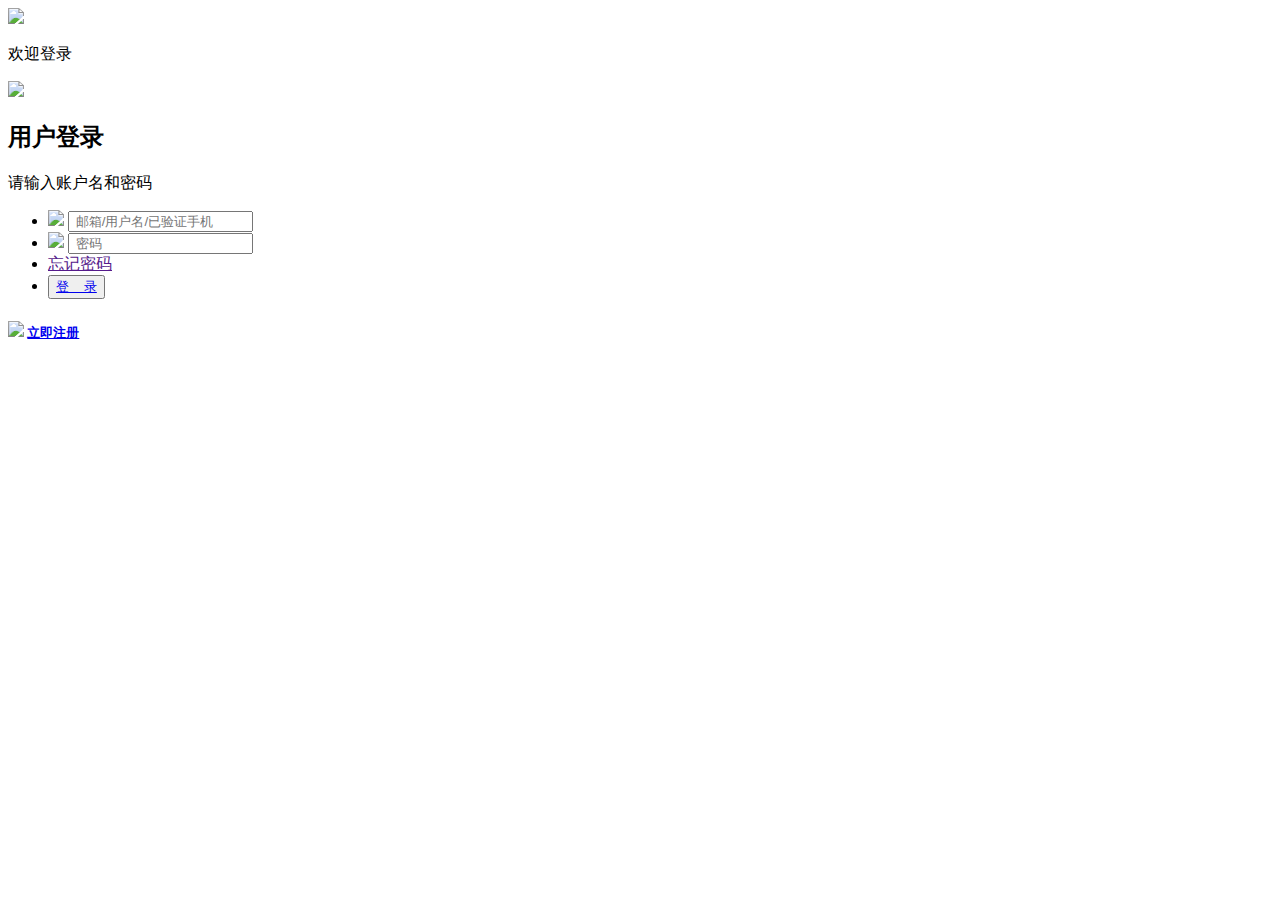
==== mall-passport-web/src/main/resources/templates/index.html @ df5fb2c7 "12.05  17:00" ====
<!DOCTYPE html>
<html lang="en"  xmlns="http://www.w3.org/1999/xhtml" xmlns:th="http://www.thymeleaf.org">
	<head>
		<meta charset="utf-8" />
		<link rel="stylesheet" type="text/css" href="/css/gm1.css"/>
		<script src="/js/jquery-3.1.1.min.js" type="text/javascript" charset="utf-8"></script>
		<title>登录</title>
	</head>
	<body>
		<!--顶部logo-->

		<header>
			<a href="http://www.baidu.com"><img src="/img/logo1.jpg"/></a><p>欢迎登录</p>
 
		</header>
		
		<div class="top-2">
			<div class="top-2a">
				 
				<p> </p>
			</div>
		</div>
		
		<!--大图-->
		<div class="top-3">
			<div class="img_1">
				<img src="/img/5731485aN1134b4f0.jpg"/>
			</div>
			<div id="sign">
 
				<div class="si_cen">
					<h2 class="act btn1">用户登录</h2>
					 
				</div>
 
				<div class="si_bom1 tab" style="display: block;">
					<div  class="error">
						请输入账户名和密码
					</div>

					<form id="loginForm" action="./login" method="post">
					<ul>
						<li class="top_1">
							<img src="/img/user_03.png" class="err_img1"/>

							<input type="text" name="loginName" placeholder=" 邮箱/用户名/已验证手机"  class="user"/>
						</li>
						<li>
							<img src="/img/user_06.png" class="err_img2"/>
							<input type="password" name="passwd" placeholder=" 密码" class="password"/>

						</li>
						<li class="bri">
							<a href="">忘记密码</a>
						</li>
						<li class="ent"><button id="btn2" type="button" class="btn2"><a href="javascript:submitLogin();" class="a">登 &nbsp; &nbsp;录</a></button></li>

					</ul>
						<input type="hidden" id="originUrl" name="originUrl" th:value="${originUrl}"/>
					</form>
				</div>
			<div class="si_out">
 
				<h5 class="rig">
						<img src="/img/4de5019d2404d347897dee637895d02b_25.png"/>
						<span><a href="#">立即注册</a></span>
					</h5>
			</div>
			</div>
		</div>

		
		<!--底部-->
		 
		
	</body>
	<script language="JavaScript">

			
			var btn2=document.getElementsByClassName('btn2')[0];
			var user=document.getElementsByClassName('user')[0];
			var pass=document.getElementsByClassName('password')[0];
			var err=document.getElementsByClassName('error')[0];

			var err_img1=document.getElementsByClassName('err_img1')[0];

			var err_img2=document.getElementsByClassName('err_img2')[0];
		 
			
			
			
			
			 user.onfocus=function(){
                 
                user.style.border='1px solid #999';

		 }

            pass.onfocus=function(){
                
                pass.style.border='1px solid #999';
            }
            user.onblur=function(){
                 
                user.style.border='1px solid green';
            }
            pass.onblur=function(){
                
                pass.style.border='1px solid green';
            }
	</script>
</html>
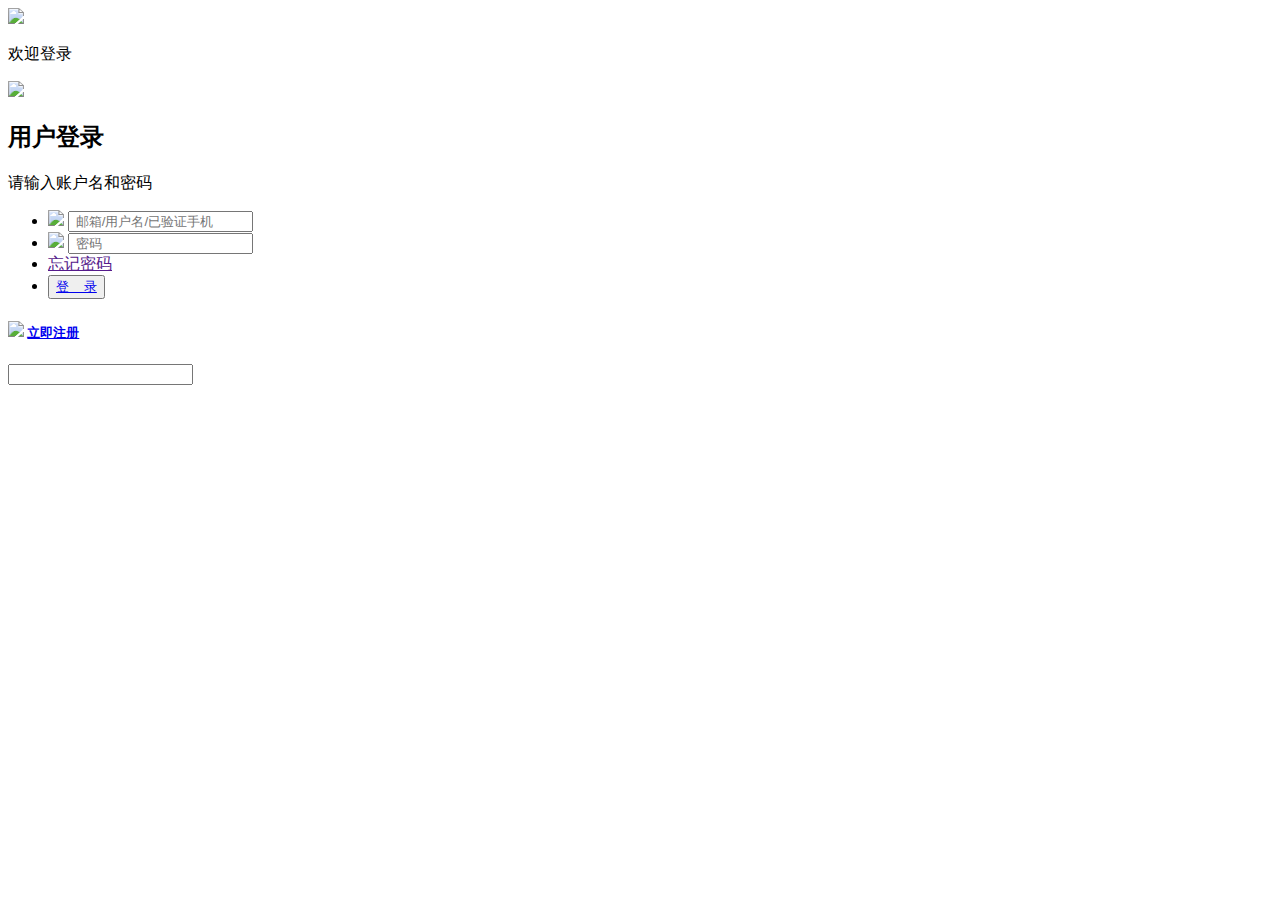
==== commit 9aee1ad4: "12.06  17:00" ====
--- a/mall-passport-web/src/main/resources/templates/index.html
+++ b/mall-passport-web/src/main/resources/templates/index.html
@@ -1,112 +1,126 @@
 <!DOCTYPE html>
-<html lang="en"  xmlns="http://www.w3.org/1999/xhtml" xmlns:th="http://www.thymeleaf.org">
-	<head>
-		<meta charset="utf-8" />
-		<link rel="stylesheet" type="text/css" href="/css/gm1.css"/>
-		<script src="/js/jquery-3.1.1.min.js" type="text/javascript" charset="utf-8"></script>
-		<title>登录</title>
-	</head>
-	<body>
-		<!--顶部logo-->
+<html lang="en" xmlns="http://www.w3.org/1999/xhtml" xmlns:th="http://www.thymeleaf.org">
+<head>
+    <meta charset="utf-8"/>
+    <link rel="stylesheet" type="text/css" href="/css/gm1.css"/>
+    <script src="/js/jquery-3.1.1.min.js" type="text/javascript" charset="utf-8"></script>
+    <title>登录</title>
+</head>
+<body>
+<!--顶部logo-->
 
-		<header>
-			<a href="http://www.baidu.com"><img src="/img/logo1.jpg"/></a><p>欢迎登录</p>
- 
-		</header>
-		
-		<div class="top-2">
-			<div class="top-2a">
-				 
-				<p> </p>
-			</div>
-		</div>
-		
-		<!--大图-->
-		<div class="top-3">
-			<div class="img_1">
-				<img src="/img/5731485aN1134b4f0.jpg"/>
-			</div>
-			<div id="sign">
- 
-				<div class="si_cen">
-					<h2 class="act btn1">用户登录</h2>
-					 
-				</div>
- 
-				<div class="si_bom1 tab" style="display: block;">
-					<div  class="error">
-						请输入账户名和密码
-					</div>
+<header>
+    <a href="http://www.baidu.com"><img src="/img/logo1.jpg"/></a>
+    <p>欢迎登录</p>
 
-					<form id="loginForm" action="./login" method="post">
-					<ul>
-						<li class="top_1">
-							<img src="/img/user_03.png" class="err_img1"/>
+</header>
 
-							<input type="text" name="loginName" placeholder=" 邮箱/用户名/已验证手机"  class="user"/>
-						</li>
-						<li>
-							<img src="/img/user_06.png" class="err_img2"/>
-							<input type="password" name="passwd" placeholder=" 密码" class="password"/>
+<div class="top-2">
+    <div class="top-2a">
 
-						</li>
-						<li class="bri">
-							<a href="">忘记密码</a>
-						</li>
-						<li class="ent"><button id="btn2" type="button" class="btn2"><a href="javascript:submitLogin();" class="a">登 &nbsp; &nbsp;录</a></button></li>
+        <p></p>
+    </div>
+</div>
 
-					</ul>
-						<input type="hidden" id="originUrl" name="originUrl" th:value="${originUrl}"/>
-					</form>
-				</div>
-			<div class="si_out">
- 
-				<h5 class="rig">
-						<img src="/img/4de5019d2404d347897dee637895d02b_25.png"/>
-						<span><a href="#">立即注册</a></span>
-					</h5>
-			</div>
-			</div>
-		</div>
+<!--大图-->
+<div class="top-3">
+    <div class="img_1">
+        <img src="/img/5731485aN1134b4f0.jpg"/>
+    </div>
+    <div id="sign">
 
-		
-		<!--底部-->
-		 
-		
-	</body>
-	<script language="JavaScript">
+        <div class="si_cen">
+            <h2 class="act btn1">用户登录</h2>
 
-			
-			var btn2=document.getElementsByClassName('btn2')[0];
-			var user=document.getElementsByClassName('user')[0];
-			var pass=document.getElementsByClassName('password')[0];
-			var err=document.getElementsByClassName('error')[0];
+        </div>
 
-			var err_img1=document.getElementsByClassName('err_img1')[0];
+        <div class="si_bom1 tab" style="display: block;">
+            <div class="error">
+                请输入账户名和密码
+            </div>
 
-			var err_img2=document.getElementsByClassName('err_img2')[0];
-		 
-			
-			
-			
-			
-			 user.onfocus=function(){
-                 
-                user.style.border='1px solid #999';
+            <form id="loginForm" action="./login" method="post">
+                <ul>
+                    <li class="top_1">
+                        <img src="/img/user_03.png" class="err_img1"/>
 
-		 }
+                        <input type="text" name="username" id="username" placeholder=" 邮箱/用户名/已验证手机" class="user"/>
+                    </li>
+                    <li>
+                        <img src="/img/user_06.png" class="err_img2"/>
+                        <input type="password" name="password" id="password" placeholder=" 密码" class="password"/>
 
-            pass.onfocus=function(){
-                
-                pass.style.border='1px solid #999';
-            }
-            user.onblur=function(){
-                 
-                user.style.border='1px solid green';
-            }
-            pass.onblur=function(){
-                
-                pass.style.border='1px solid green';
-            }
-	</script>
+                    </li>
+                    <li class="bri">
+                        <a href="">忘记密码</a>
+                    </li>
+                    <li class="ent">
+                        <button id="btn2" type="button" class="btn2"><a href="javascript:submitLogin();" class="a">登
+                            &nbsp; &nbsp;录</a></button>
+                    </li>
+
+                </ul>
+                <input type="hidden" id="originUrl" name="originUrl" th:value="${originUrl}"/>
+            </form>
+        </div>
+        <div class="si_out">
+
+            <h5 class="rig">
+                <img src="/img/4de5019d2404d347897dee637895d02b_25.png"/>
+                <span><a href="#">立即注册</a></span>
+            </h5>
+        </div>
+    </div>
+</div>
+
+
+<!--底部-->
+
+<input type="text" id="returnUrl" th:value="${returnUrl}"/>
+</body>
+<script language="JavaScript">
+
+
+    var btn2 = document.getElementsByClassName('btn2')[0];
+    var user = document.getElementsByClassName('user')[0];
+    var pass = document.getElementsByClassName('password')[0];
+    var err = document.getElementsByClassName('error')[0];
+
+    var err_img1 = document.getElementsByClassName('err_img1')[0];
+
+    var err_img2 = document.getElementsByClassName('err_img2')[0];
+
+    function submitLogin() {
+
+        var username = $("#username").val();
+        var password = $("#password").val();
+        var returnUrl = $("#returnUrl").val();
+
+        $.post("login", {username: username, password: password}, function (token) {
+
+            //异步方法ajax得到token，然后根据回调地址访问原始功能
+            window.location.href = returnUrl + "?token=" + token;
+        });
+    }
+
+
+    user.onfocus = function () {
+
+        user.style.border = '1px solid #999';
+
+    }
+
+    pass.onfocus = function () {
+
+        pass.style.border = '1px solid #999';
+    }
+    user.onblur = function () {
+
+        user.style.border = '1px solid green';
+    }
+    pass.onblur = function () {
+
+        pass.style.border = '1px solid green';
+    }
+</script>
 </html>
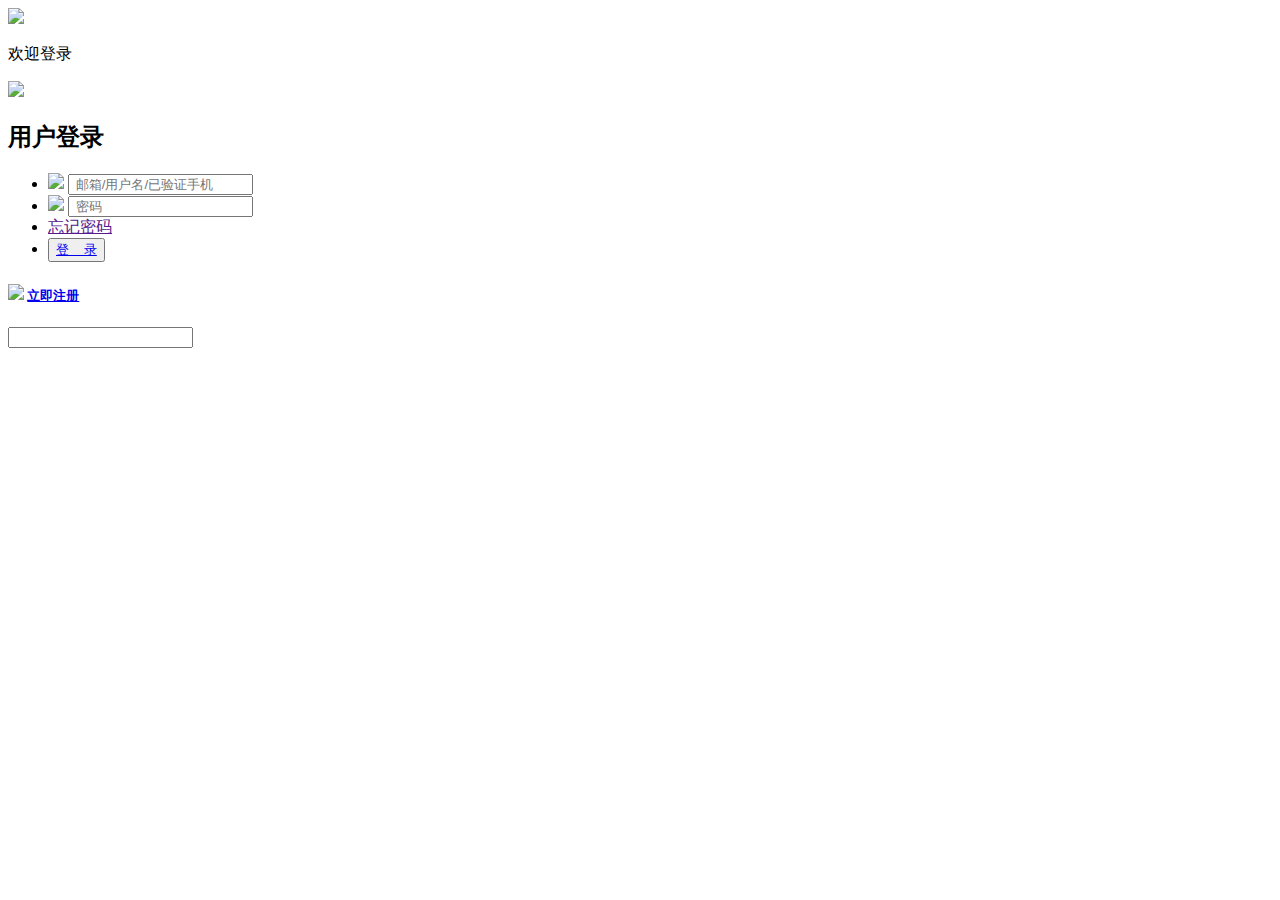
==== commit 3357bbc0: "12.07  17:00" ====
--- a/mall-passport-web/src/main/resources/templates/index.html
+++ b/mall-passport-web/src/main/resources/templates/index.html
@@ -36,7 +36,7 @@
 
         <div class="si_bom1 tab" style="display: block;">
             <div class="error">
-                请输入账户名和密码
+
             </div>
 
             <form id="loginForm" action="./login" method="post">
@@ -92,14 +92,26 @@
 
     function submitLogin() {
 
-        var username = $("#username").val();
-        var password = $("#password").val();
+        var username = $("#username").val() || '';
+        var password = $("#password").val()  || '';
         var returnUrl = $("#returnUrl").val();
 
+        if( username == "" || password =="") {
+            $(".error").css("display","block").text("请输入账户名与密码")
+            return;
+        }
+
         $.post("login", {username: username, password: password}, function (token) {
+            console.log("token", token)
+            if(token=="fail"){
+                //登录失败，弹出用户名或密码不正确
+                console.log("fail");
+                $(".error").css("display","block").text("账户名与密码不匹配，请重新输入")
+            }else {
+                //异步方法ajax得到token，然后根据回调地址访问原始功能
+                window.location.href = returnUrl + "?token=" + token;
+            }
 
-            //异步方法ajax得到token，然后根据回调地址访问原始功能
-            window.location.href = returnUrl + "?token=" + token;
         });
     }
 
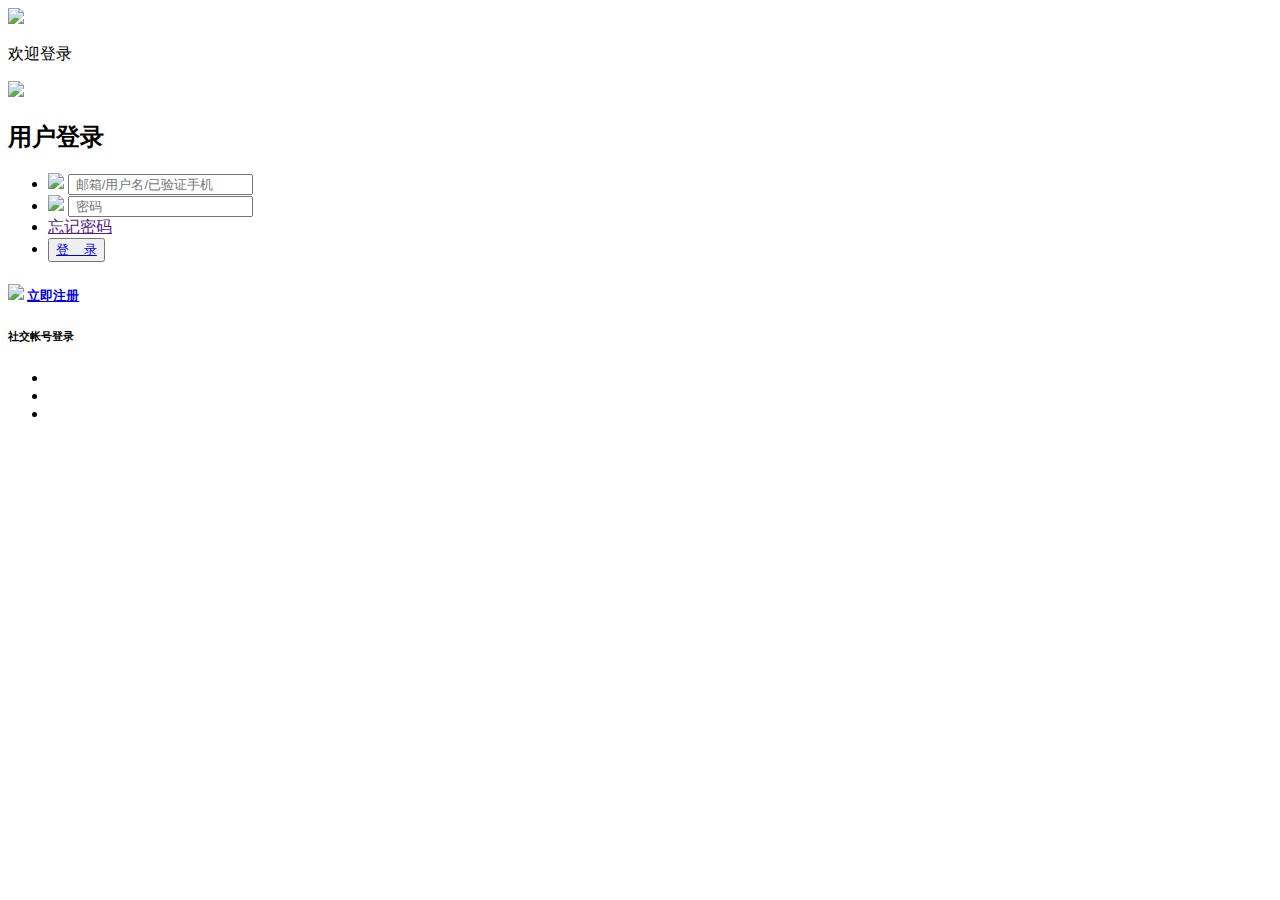
==== commit 17ebbbce: "12.10  17:00" ====
--- a/mall-passport-web/src/main/resources/templates/index.html
+++ b/mall-passport-web/src/main/resources/templates/index.html
@@ -54,6 +54,8 @@
                     <li class="bri">
                         <a href="">忘记密码</a>
                     </li>
+
+
                     <li class="ent">
                         <button id="btn2" type="button" class="btn2"><a href="javascript:submitLogin();" class="a">登
                             &nbsp; &nbsp;录</a></button>
@@ -62,13 +64,27 @@
                 </ul>
                 <input type="hidden" id="originUrl" name="originUrl" th:value="${originUrl}"/>
             </form>
+
         </div>
         <div class="si_out">
-
             <h5 class="rig">
                 <img src="/img/4de5019d2404d347897dee637895d02b_25.png"/>
                 <span><a href="#">立即注册</a></span>
             </h5>
+        </div>
+        <div class="more-sign">
+            <h6>社交帐号登录</h6>
+            <ul>
+                <li>
+                    <a class="weibo" id="weibo-link" href="">
+                        <i class="iconfont ic-weibo"></i>
+                    </a>
+                </li>
+                <li><a id="weixin" class="weixin" target="_blank" href="/users/auth/wechat"><i
+                        class="iconfont ic-wechat"></i></a></li>
+                <li><a id="qq" class="qq" target="_blank" href="/users/auth/qq_connect"><i
+                        class="iconfont ic-qq_connect"></i></a></li>
+            </ul>
         </div>
     </div>
 </div>
@@ -76,7 +92,7 @@
 
 <!--底部-->
 
-<input type="text" id="returnUrl" th:value="${returnUrl}"/>
+<input type="text" id="returnUrl" th:value="${returnUrl}" hidden/>
 </body>
 <script language="JavaScript">
 
@@ -93,21 +109,21 @@
     function submitLogin() {
 
         var username = $("#username").val() || '';
-        var password = $("#password").val()  || '';
+        var password = $("#password").val() || '';
         var returnUrl = $("#returnUrl").val();
 
-        if( username == "" || password =="") {
-            $(".error").css("display","block").text("请输入账户名与密码")
+        if (username == "" || password == "") {
+            $(".error").css("display", "block").text("请输入账户名与密码")
             return;
         }
 
         $.post("login", {username: username, password: password}, function (token) {
             console.log("token", token)
-            if(token=="fail"){
+            if (token == "fail") {
                 //登录失败，弹出用户名或密码不正确
                 console.log("fail");
-                $(".error").css("display","block").text("账户名与密码不匹配，请重新输入")
-            }else {
+                $(".error").css("display", "block").text("账户名与密码不匹配，请重新输入")
+            } else {
                 //异步方法ajax得到token，然后根据回调地址访问原始功能
                 window.location.href = returnUrl + "?token=" + token;
             }
